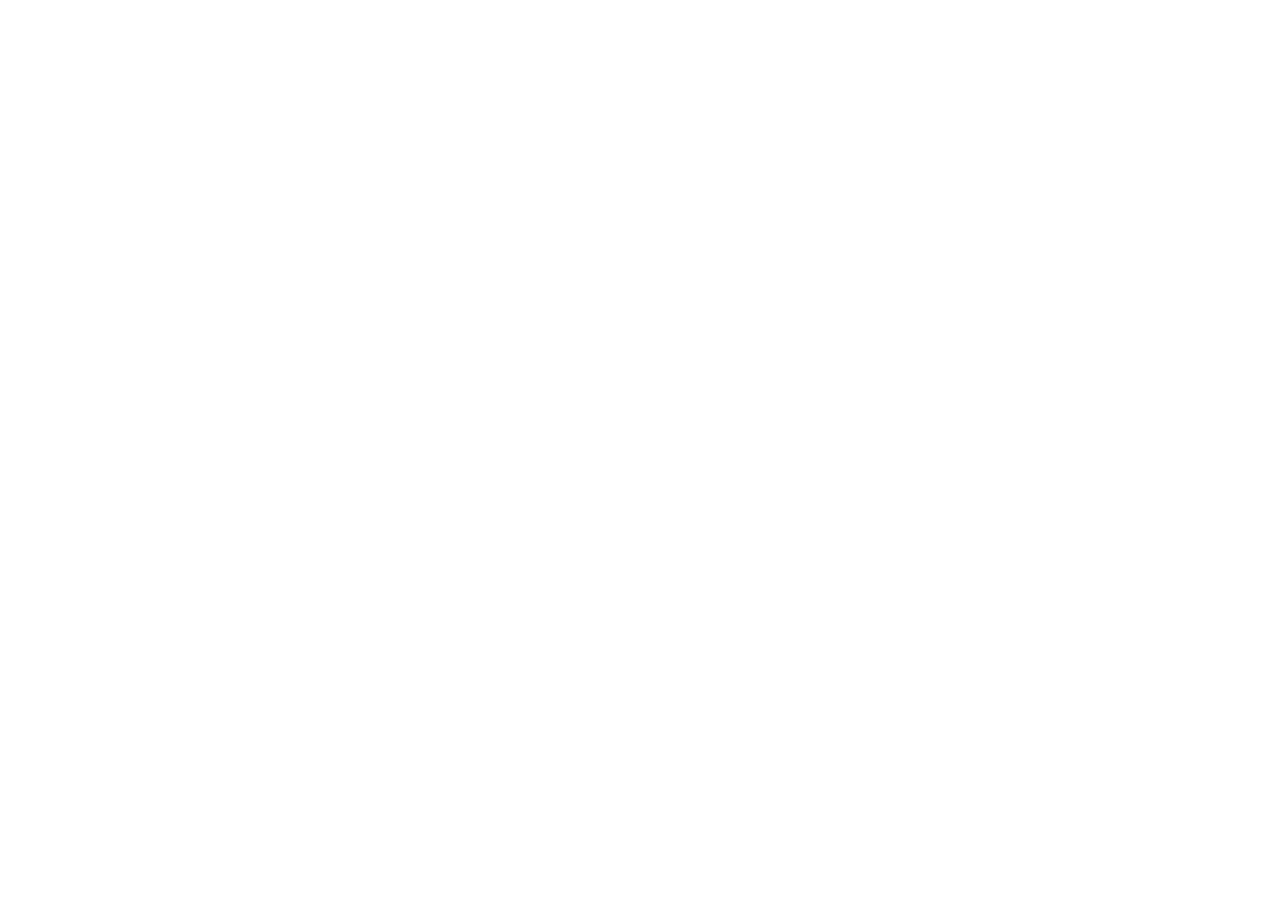
==== index.html @ 7d7bc2cc "Create index.html" ====
<!DOCTYPE html>
<html lang="en">
<head>
    <meta charset="UTF-8">
    <meta name="viewport" content="width=device-width, initial-scale=1.0">
    <title>Usotrading</title>
</head>
<body>
    
</body>
</html>
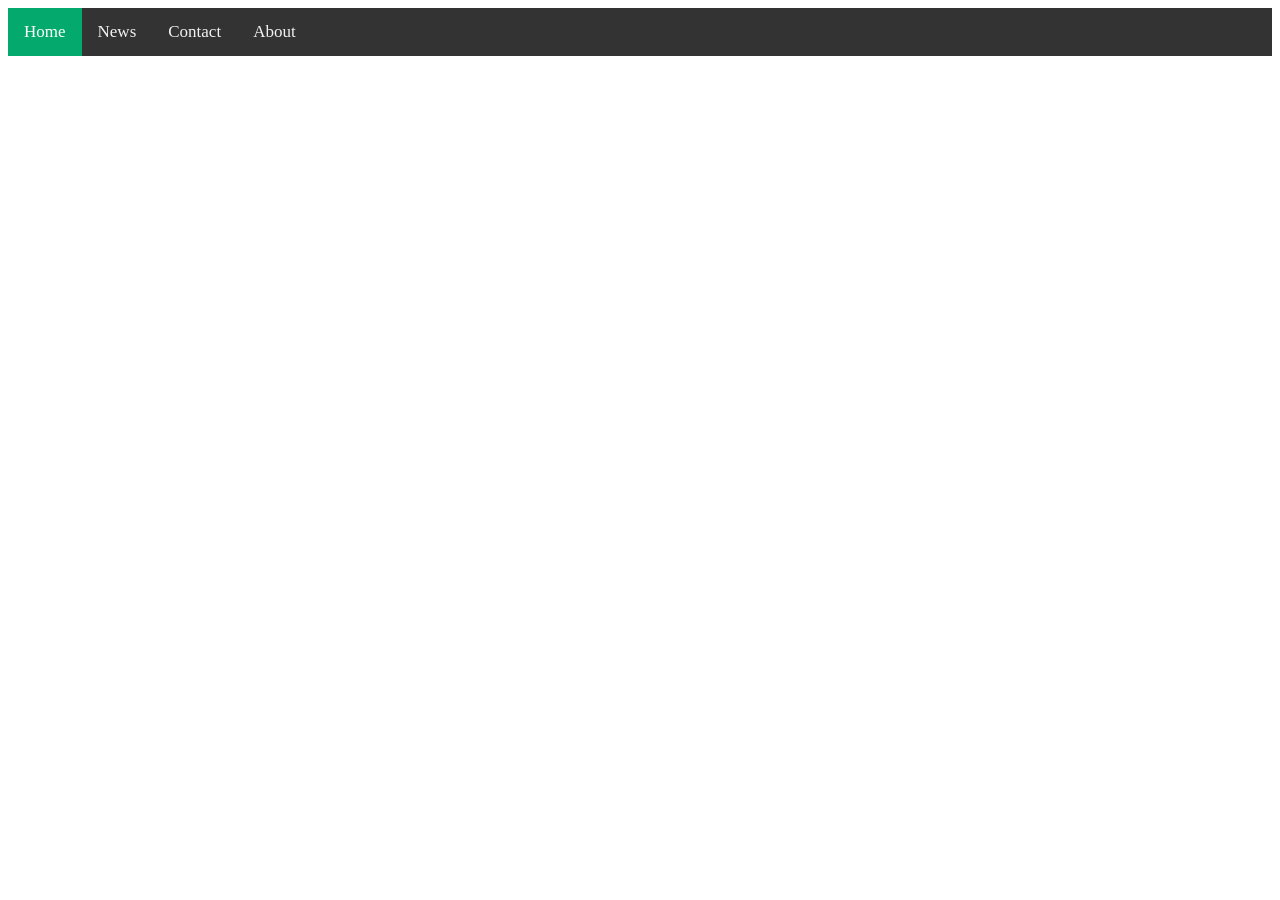
==== commit 6fc7527b: "Created a nav bar it has html and css, still needs work" ====
--- a/index.html
+++ b/index.html
@@ -4,8 +4,15 @@
     <meta charset="UTF-8">
     <meta name="viewport" content="width=device-width, initial-scale=1.0">
     <title>Usotrading</title>
+    <link rel="stylesheet" href="style.css">
 </head>
 <body>
-    
+    <div class="topnav">
+        <a class="active" href="#home">Home</a>
+        <a href="#news">News</a>
+        <a href="#contact">Contact</a>
+        <a href="#about">About</a>
+    </div>
+
 </body>
 </html>
--- a/style.css
+++ b/style.css
@@ -0,0 +1,28 @@
+/* Add a black background color to the top navigation */
+.topnav {
+    background-color: #333;
+    overflow: hidden;
+    padding-left: 10;
+  }
+  
+  /* Style the links inside the navigation bar */
+  .topnav a {
+    float: left;
+    color: #f2f2f2;
+    text-align: center;
+    padding: 14px 16px;
+    text-decoration: none;
+    font-size: 17px;
+  }
+  
+  /* Change the color of links on hover */
+  .topnav a:hover {
+    background-color: #ddd;
+    color: black;
+  }
+  
+  /* Add a color to the active/current link */
+  .topnav a.active {
+    background-color: #04AA6D;
+    color: white;
+  }
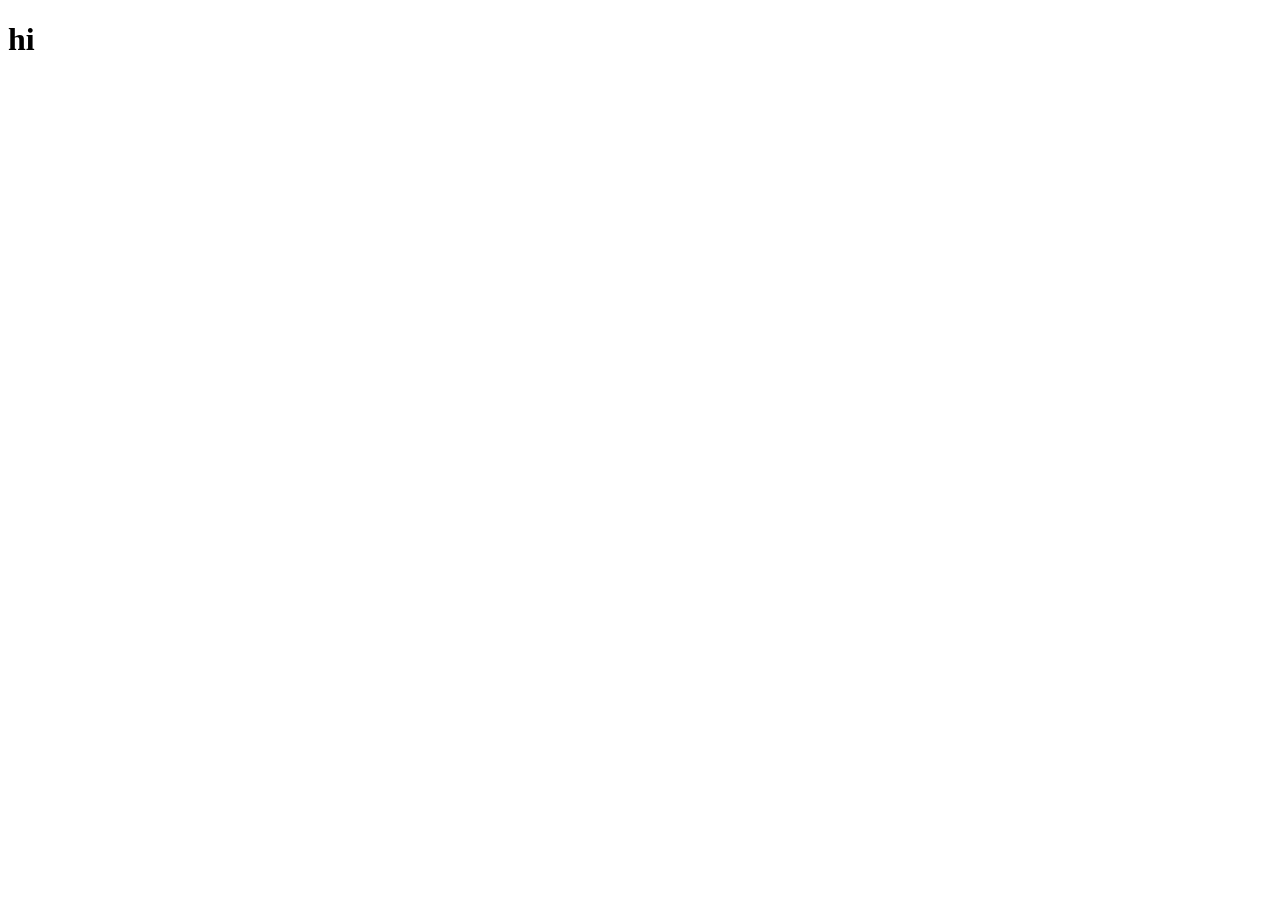
==== commit e4f6b7fe: "Update index.html" ====
--- a/index.html
+++ b/index.html
@@ -4,15 +4,8 @@
     <meta charset="UTF-8">
     <meta name="viewport" content="width=device-width, initial-scale=1.0">
     <title>Usotrading</title>
-    <link rel="stylesheet" href="style.css">
 </head>
 <body>
-    <div class="topnav">
-        <a class="active" href="#home">Home</a>
-        <a href="#news">News</a>
-        <a href="#contact">Contact</a>
-        <a href="#about">About</a>
-    </div>
-
+    <h1>hi</h1>
 </body>
 </html>
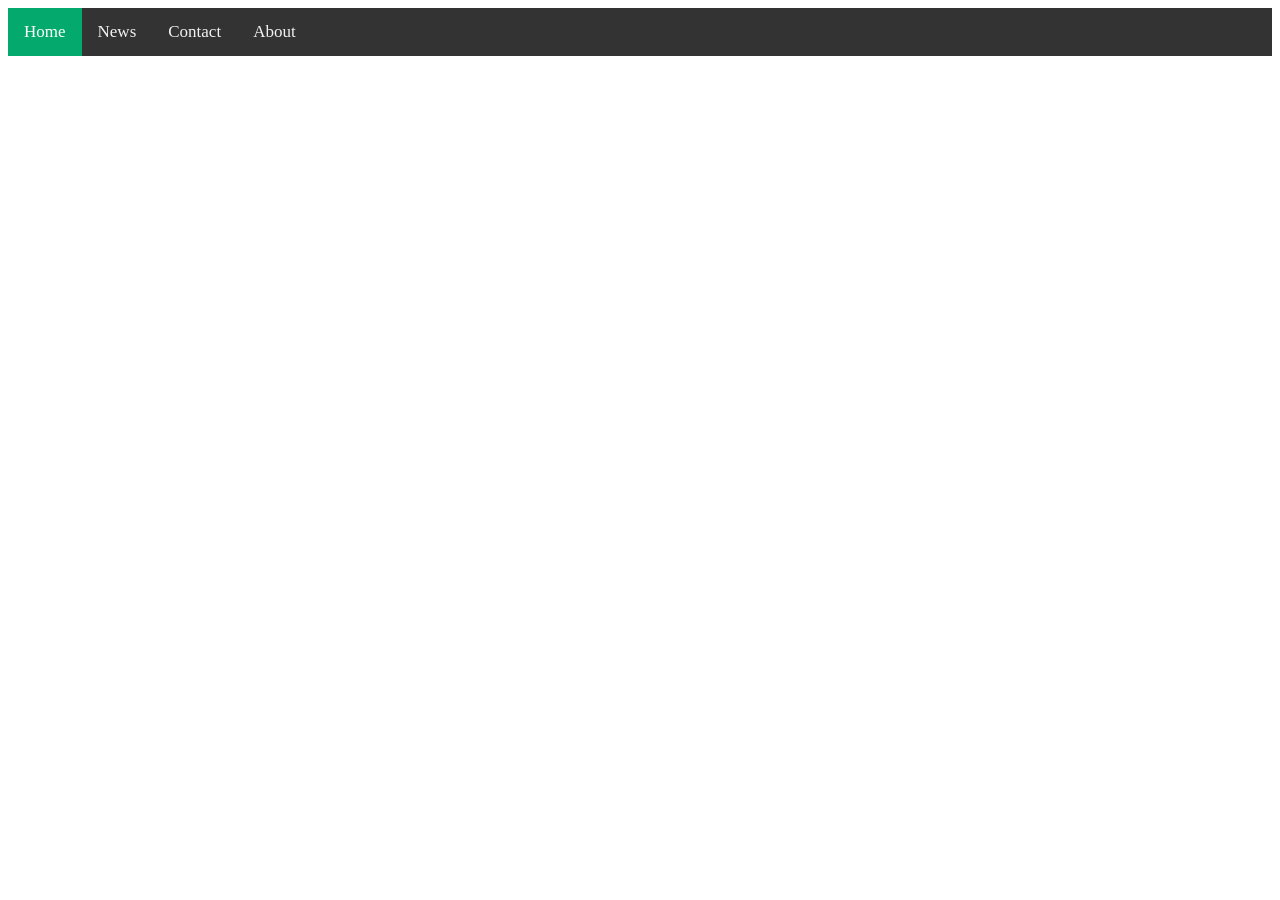
==== commit 2ae777e4: "Merged main into hi" ====
--- a/index.html
+++ b/index.html
@@ -4,8 +4,15 @@
     <meta charset="UTF-8">
     <meta name="viewport" content="width=device-width, initial-scale=1.0">
     <title>Usotrading</title>
+    <link rel="stylesheet" href="style.css">
 </head>
 <body>
-    <h1>hi</h1>
+    <div class="topnav">
+        <a class="active" href="#home">Home</a>
+        <a href="#news">News</a>
+        <a href="#contact">Contact</a>
+        <a href="#about">About</a>
+    </div>
+
 </body>
 </html>
--- a/style.css
+++ b/style.css
@@ -0,0 +1,28 @@
+/* Add a black background color to the top navigation */
+.topnav {
+    background-color: #333;
+    overflow: hidden;
+    padding-left: 10;
+  }
+  
+  /* Style the links inside the navigation bar */
+  .topnav a {
+    float: left;
+    color: #f2f2f2;
+    text-align: center;
+    padding: 14px 16px;
+    text-decoration: none;
+    font-size: 17px;
+  }
+  
+  /* Change the color of links on hover */
+  .topnav a:hover {
+    background-color: #ddd;
+    color: black;
+  }
+  
+  /* Add a color to the active/current link */
+  .topnav a.active {
+    background-color: #04AA6D;
+    color: white;
+  }
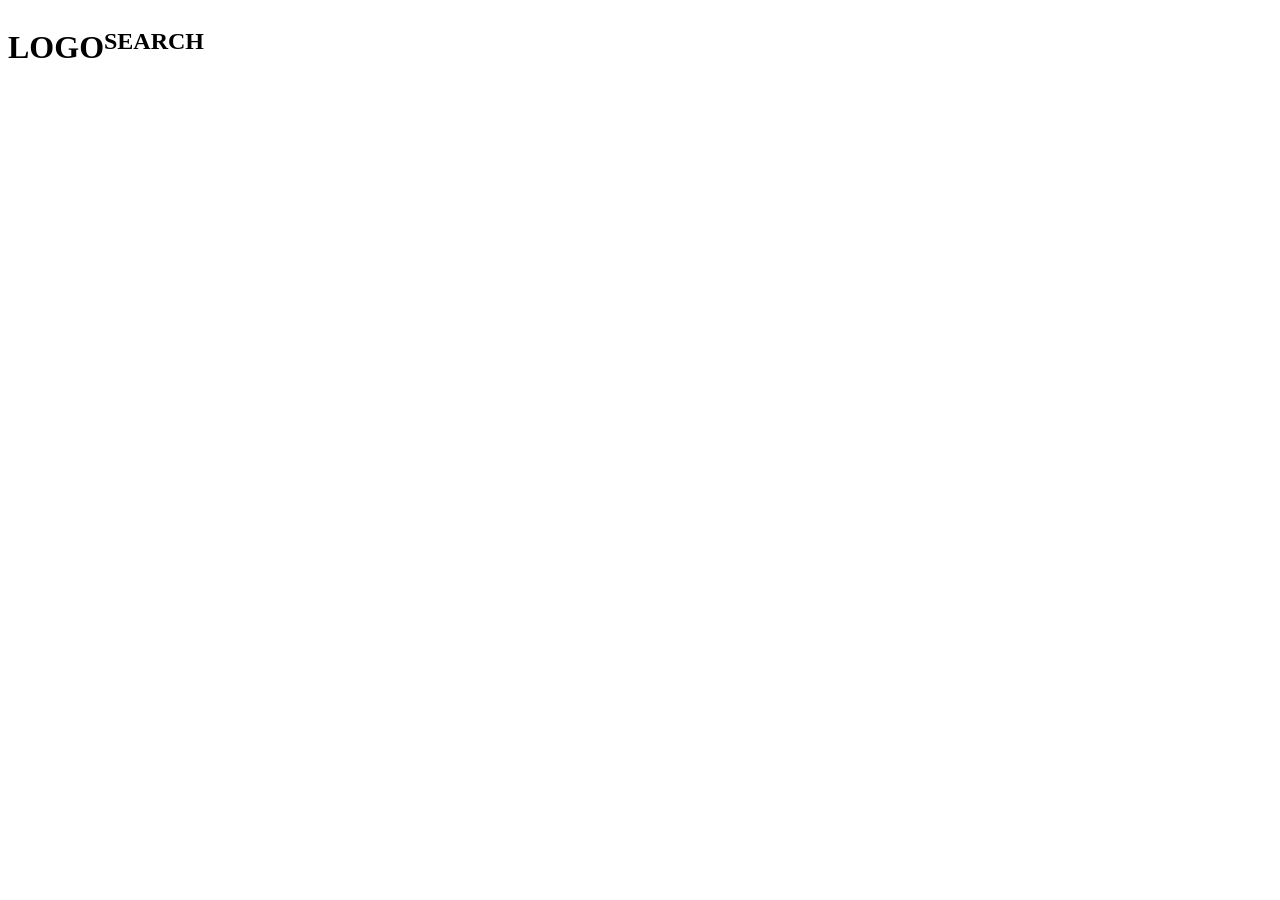
==== commit c12eae7f: "test" ====
--- a/index.html
+++ b/index.html
@@ -7,11 +7,14 @@
     <link rel="stylesheet" href="style.css">
 </head>
 <body>
+    <!-- top navigation -->
     <div class="topnav">
-        <a class="active" href="#home">Home</a>
-        <a href="#news">News</a>
-        <a href="#contact">Contact</a>
-        <a href="#about">About</a>
+        <div class="logo">
+            <h1>LOGO</h1>
+        </div>
+        <div class="search">
+            <h2>SEARCH</h2>
+        </div>
     </div>
 
 </body>
--- a/style.css
+++ b/style.css
@@ -1,28 +1,4 @@
-/* Add a black background color to the top navigation */
 .topnav {
-    background-color: #333;
-    overflow: hidden;
-    padding-left: 10;
-  }
-  
-  /* Style the links inside the navigation bar */
-  .topnav a {
-    float: left;
-    color: #f2f2f2;
-    text-align: center;
-    padding: 14px 16px;
-    text-decoration: none;
-    font-size: 17px;
-  }
-  
-  /* Change the color of links on hover */
-  .topnav a:hover {
-    background-color: #ddd;
-    color: black;
-  }
-  
-  /* Add a color to the active/current link */
-  .topnav a.active {
-    background-color: #04AA6D;
-    color: white;
-  }+    display: flex;
+    flex-direction: row;
+}
